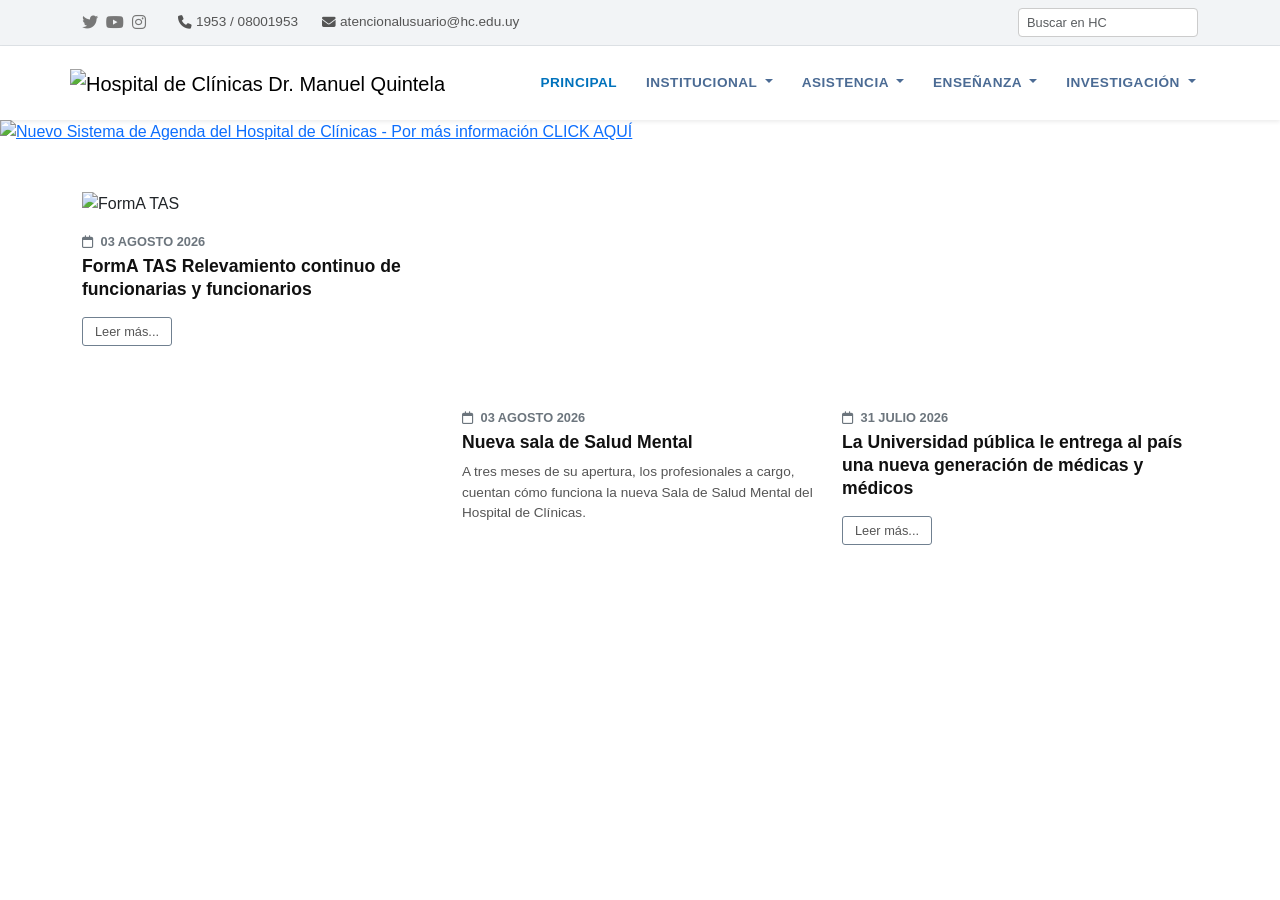
==== index.html @ b48db469 "Add files via upload" ====
<!DOCTYPE html>
<html lang="es">
<head>
    <meta charset="UTF-8">
    <meta name="viewport" content="width=device-width, initial-scale=1.0">
    <title>Principal</title>
    <!-- Bootstrap 5 CSS -->
    <link href="https://cdn.jsdelivr.net/npm/bootstrap@5.3.3/dist/css/bootstrap.min.css" rel="stylesheet">
    <!-- FontAwesome para iconos -->
    <link rel="stylesheet" href="https://cdnjs.cloudflare.com/ajax/libs/font-awesome/6.4.0/css/all.min.css">
    <link rel="stylesheet" href="estilo.css">
</head>
<body>

    <!-- Barra Superior (Top Bar) -->
<div class="top-bar py-2 border-bottom">
    <div class="container d-flex flex-wrap justify-content-between align-items-center">
        
        <!-- Redes Sociales y Contacto (Izquierda) -->
        <div class="d-flex align-items-center gap-3">
            <!-- Redes Sociales -->
            <div class="top-social d-flex gap-2 me-3">
                <a href="https://x.com/hcmquintela" target="_blank" aria-label="Twitter"><i class="fa-brands fa-twitter"></i></a>
                <a href="https://www.youtube.com/user/CETECIHCURUGUAY" target="_blank" aria-label="YouTube"><i class="fa-brands fa-youtube"></i></a>
                <a href="https://www.instagram.com/clinicas_uy" target="_blank" aria-label="Instagram"><i class="fa-brands fa-instagram"></i></a>
            </div>

            <!-- Teléfono -->
            <div class="top-info d-flex align-items-center gap-1">
                <i class="fa-solid fa-phone"></i>
                <a href="tel:1953">1953 / 08001953</a>
            </div>

            <!-- Email -->
            <div class="top-info d-flex align-items-center gap-1 ms-2">
                <i class="fa-solid fa-envelope"></i>
                <a href="mailto:atencionalusuario@hc.edu.uy">atencionalusuario@hc.edu.uy</a>
            </div>
        </div>

        <!-- Buscador (Derecha) -->
        <div class="top-search">
            <form action="#" method="GET">
                <input type="text" class="form-control form-control-sm" placeholder="Buscar en HC">
            </form>
        </div>

    </div>
</div>

    <!-- Header y Navegación con el LOGO oficial -->
    <header class="bg-white py-2 shadow-sm sticky-top">
        <nav class="navbar navbar-expand-lg navbar-light container">
            <a class="navbar-brand" href="index.html">
                <img src="img/logo_clinicas.png" alt="Hospital de Clínicas Dr. Manuel Quintela">
            </a>

            <button class="navbar-toggler" type="button" data-bs-toggle="collapse" data-bs-target="#navMenu">
                <span class="navbar-toggler-icon"></span>
            </button>

            <div class="collapse navbar-collapse" id="navMenu">
                <ul class="navbar-nav ms-auto mb-2 mb-lg-0">
                    <li class="nav-item">
                        <a class="nav-link active" href="#">PRINCIPAL</a>
                    </li>
                    <li class="nav-item dropdown">
                        <a class="nav-link dropdown-toggle" href="#" role="button" data-bs-toggle="dropdown">
                            INSTITUCIONAL
                        </a>
                        <ul class="dropdown-menu">
                            <li><a class="dropdown-item" href="#">Autoridades</a></li>
                            <li><a class="dropdown-item" href="#">Historia</a></li>
                        </ul>
                    </li>
                    <li class="nav-item dropdown">
                        <a class="nav-link dropdown-toggle" href="#" role="button" data-bs-toggle="dropdown">
                            ASISTENCIA
                        </a>
                        <ul class="dropdown-menu">
                            <li><a class="dropdown-item" href="#">Servicios Médicos</a></li>
                            <li><a class="dropdown-item" href="#">Agendas y Citas</a></li>
                            <li><a class="dropdown-item" href="tratamientos_medicos.html">Tratamientos Médicos</a></li>
                        </ul>
                    </li>
                    <li class="nav-item dropdown">
                        <a class="nav-link dropdown-toggle" href="#" role="button" data-bs-toggle="dropdown">
                            ENSEÑANZA
                        </a>
                        <ul class="dropdown-menu">
                            <li><a class="dropdown-item" href="#">Pregrado</a></li>
                            <li><a class="dropdown-item" href="#">Posgrado</a></li>
                        </ul>
                    </li>
                    <li class="nav-item dropdown">
                        <a class="nav-link dropdown-toggle" href="#" role="button" data-bs-toggle="dropdown">
                            INVESTIGACIÓN
                        </a>
                        <ul class="dropdown-menu">
                            <li><a class="dropdown-item" href="#">Proyectos</a></li>
                        </ul>
                    </li>
                </ul>
            </div>
        </nav>
    </header>

    <!-- Banner Principal (Imagen del Banner de la foto) -->
    <section class="banner-container">
        <a href="#">
            <!-- Reemplazar con la ruta de la imagen recortada del banner -->
            <img src="img/Banner_web_Nuevo_sistema_de_agenda_HC.png" alt="Nuevo Sistema de Agenda del Hospital de Clínicas - Por más información CLICK AQUÍ">
        </a>
    </section>

    <!-- Tarjetas de Noticias / Secciones -->
    <main class="container my-5">
        <div class="row g-4">

            <!-- Card 1: Imagen FormA TAS -->
            <div class="col-md-4">
                <div class="card h-100 news-card">
                    <img src="img/forma-tas.png" class="card-img-top rounded-0" alt="FormA TAS">
                    <div class="card-body px-0 pt-3">
                        <div class="news-date mb-1">
                            <i class="fa-regular fa-calendar me-1"></i> 03 AGOSTO 2026
                        </div>
                        <h5 class="news-title mb-3">FormA TAS Relevamiento continuo de funcionarias y funcionarios</h5>
                        <a href="#" class="btn-outline-custom">Leer más...</a>
                    </div>
                </div>
            </div>

            <!-- Card 2: Video de YouTube Sala de Salud Mental -->
            <div class="col-md-4">
                <div class="card h-100 news-card">
                    <div class="ratio ratio-16x9">
                        <iframe src="https://www.youtube.com/embed/dQw4w9WgXcQ" title="Nueva sala de Salud Mental" allowfullscreen></iframe>
                    </div>
                    <div class="card-body px-0 pt-3">
                        <div class="news-date mb-1">
                            <i class="fa-regular fa-calendar me-1"></i> 03 AGOSTO 2026
                        </div>
                        <h5 class="news-title mb-2">Nueva sala de Salud Mental</h5>
                        <p class="news-excerpt mb-0">
                            A tres meses de su apertura, los profesionales a cargo, cuentan cómo funciona la nueva Sala de Salud Mental del Hospital de Clínicas.
                        </p>
                    </div>
                </div>
            </div>

            <!-- Card 3: Video Universidad Pública -->
            <div class="col-md-4">
                <div class="card h-100 news-card">
                    <div class="ratio ratio-16x9">
                        <iframe src="https://www.youtube.com/embed/dQw4w9WgXcQ" title="La Universidad pública" allowfullscreen></iframe>
                    </div>
                    <div class="card-body px-0 pt-3">
                        <div class="news-date mb-1">
                            <i class="fa-regular fa-calendar me-1"></i> 31 JULIO 2026
                        </div>
                        <h5 class="news-title mb-3">La Universidad pública le entrega al país una nueva generación de médicas y médicos</h5>
                        <a href="#" class="btn-outline-custom">Leer más...</a>
                    </div>
                </div>
            </div>

        </div>
    </main>

    <!-- Bootstrap 5 JS -->
    <script src="https://cdn.jsdelivr.net/npm/bootstrap@5.3.3/dist/js/bootstrap.bundle.min.js"></script>
</body>
</html>
---- estilo.css ----
body {
            font-family: 'Segoe UI', Arial, sans-serif;
            color: #333;
            background-color: #ffffff;
        }

        /* Estilos del Menú */
        .navbar-brand img {
            max-height: 100px;
            width: auto;
        }

        .nav-link {
            color: #4b6b94 !important;
            font-size: 0.85rem;
            font-weight: 600;
            letter-spacing: 0.5px;
            text-transform: uppercase;
            padding-left: 0.9rem !important;
            padding-right: 0.9rem !important;
        }

        .nav-link.active {
            color: #0072bc !important;
        }

        /* Desplegable al pasar el mouse (hover) */
        @media (min-width: 992px) {
            .navbar .nav-item.dropdown:hover .dropdown-menu {
                display: block;
                margin-top: 0;
            }
        }

        .dropdown-menu {
            border: none;
            box-shadow: 0 4px 15px rgba(0,0,0,0.1);
            border-radius: 4px;
        }

        .dropdown-item {
            font-size: 0.85rem;
            color: #4b6b94;
        }

        /* Banner de la imagen oficial */
        .banner-container img {
            width: 100%;
            height: auto;
            display: block;
        }

        /* Tarjetas de Novedades */
        .news-card {
            border: none;
            background: transparent;
        }

        .news-date {
            font-size: 0.8rem;
            color: #6c757d;
            font-weight: 600;
            text-transform: uppercase;
        }

        .news-title {
            font-size: 1.1rem;
            font-weight: 700;
            color: #111;
            line-height: 1.3;
        }

        .news-excerpt {
            font-size: 0.85rem;
            color: #555;
        }

        .btn-outline-custom {
            border: 1px solid #708090;
            color: #555;
            font-size: 0.8rem;
            padding: 4px 12px;
            border-radius: 3px;
            background: white;
            text-decoration: none;
            display: inline-block;
        }

        .btn-outline-custom:hover {
            background: #e9ecef;
            color: #222;
        }

        /* Estilos para la barra superior */
    .top-bar {
    background-color: #f2f4f6;
    font-size: 0.85rem;
    color: #555;
        }

    .top-bar a {
    color: #555;
    text-decoration: none;
    transition: color 0.2s;
}

.top-bar a:hover {
    color: #0072bc;
}

.top-social a {
    font-size: 1rem;
    color: #777;
}

.top-search input {
    border-radius: 4px;
    border: 1px solid #ccc;
    padding: 2px 8px;
    font-size: 0.8rem;
    width: 180px;
}

.top-search input:focus {
    border-color: #0072bc;
    box-shadow: none;
}
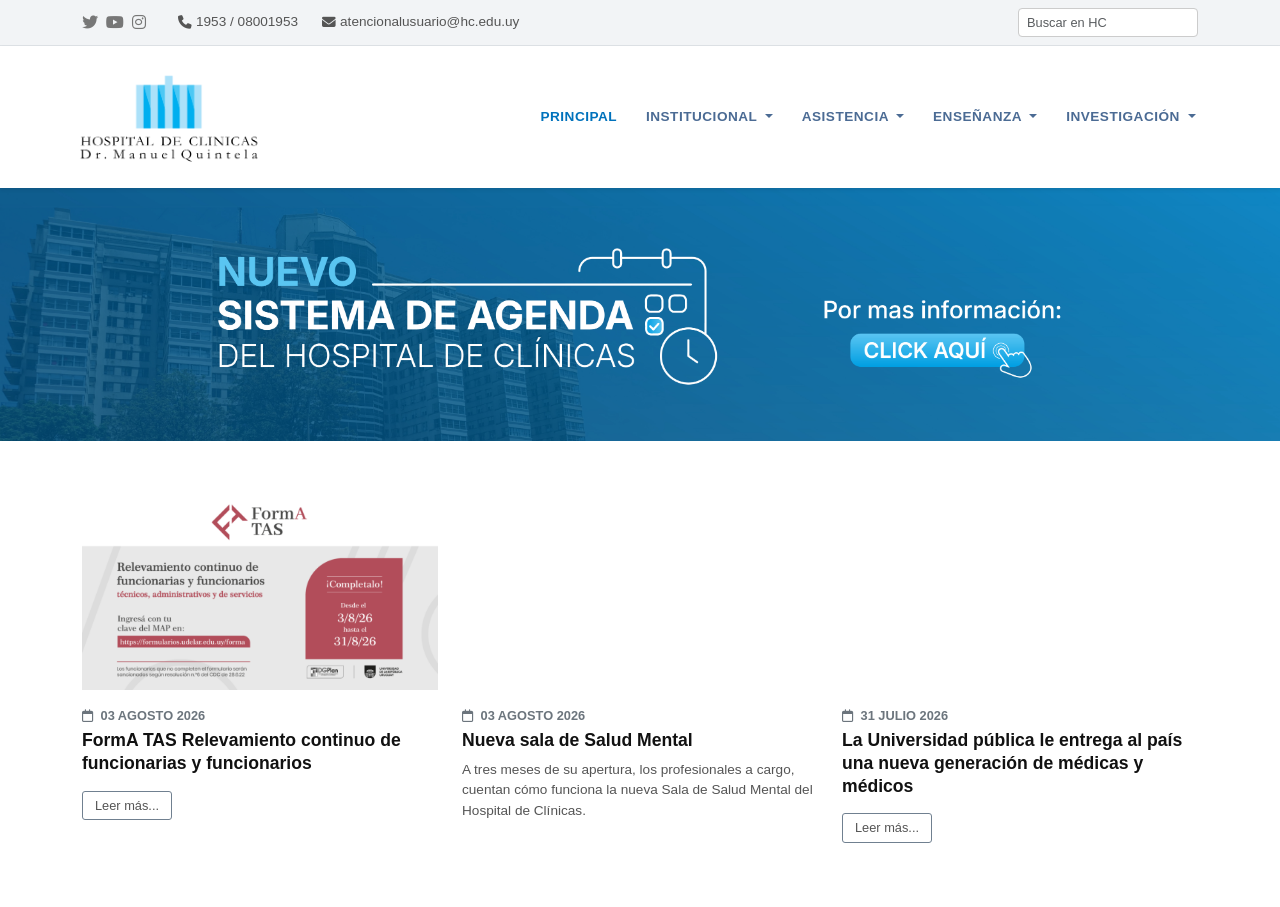
==== commit 60d3e875: "Update index.html" ====
--- a/index.html
+++ b/index.html
@@ -109,7 +109,7 @@
     <section class="banner-container">
         <a href="#">
             <!-- Reemplazar con la ruta de la imagen recortada del banner -->
-            <img src="img/Banner_web_Nuevo_sistema_de_agenda_HC.png" alt="Nuevo Sistema de Agenda del Hospital de Clínicas - Por más información CLICK AQUÍ">
+            <img src="img/banner.png" alt="Nuevo Sistema de Agenda del Hospital de Clínicas - Por más información CLICK AQUÍ">
         </a>
     </section>
 
@@ -171,4 +171,4 @@
     <!-- Bootstrap 5 JS -->
     <script src="https://cdn.jsdelivr.net/npm/bootstrap@5.3.3/dist/js/bootstrap.bundle.min.js"></script>
 </body>
-</html>+</html>
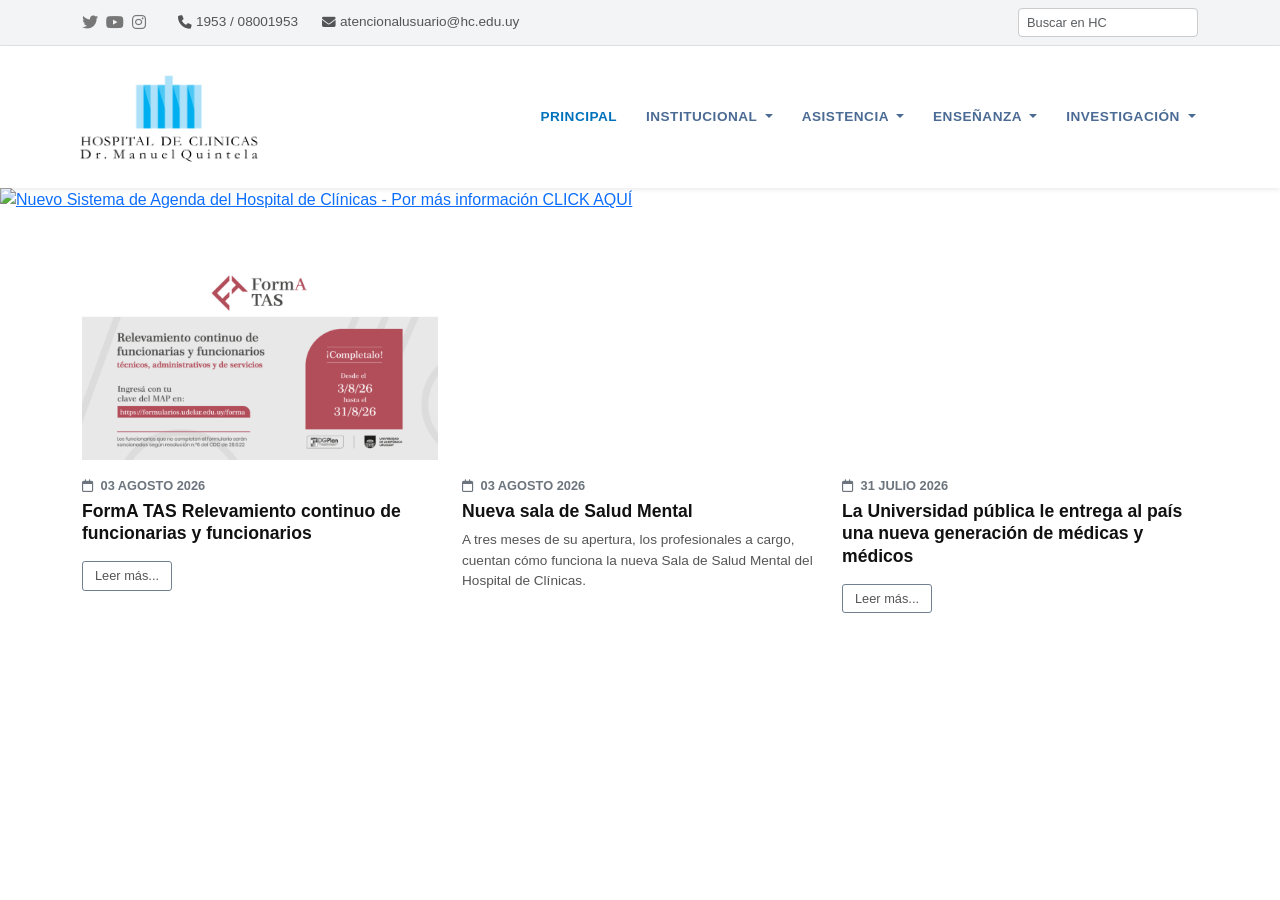
==== commit d56be065: "Update index.html" ====
--- a/index.html
+++ b/index.html
@@ -109,7 +109,7 @@
     <section class="banner-container">
         <a href="#">
             <!-- Reemplazar con la ruta de la imagen recortada del banner -->
-            <img src="img/banner.png" alt="Nuevo Sistema de Agenda del Hospital de Clínicas - Por más información CLICK AQUÍ">
+            <img src="banner.png" alt="Nuevo Sistema de Agenda del Hospital de Clínicas - Por más información CLICK AQUÍ">
         </a>
     </section>
 
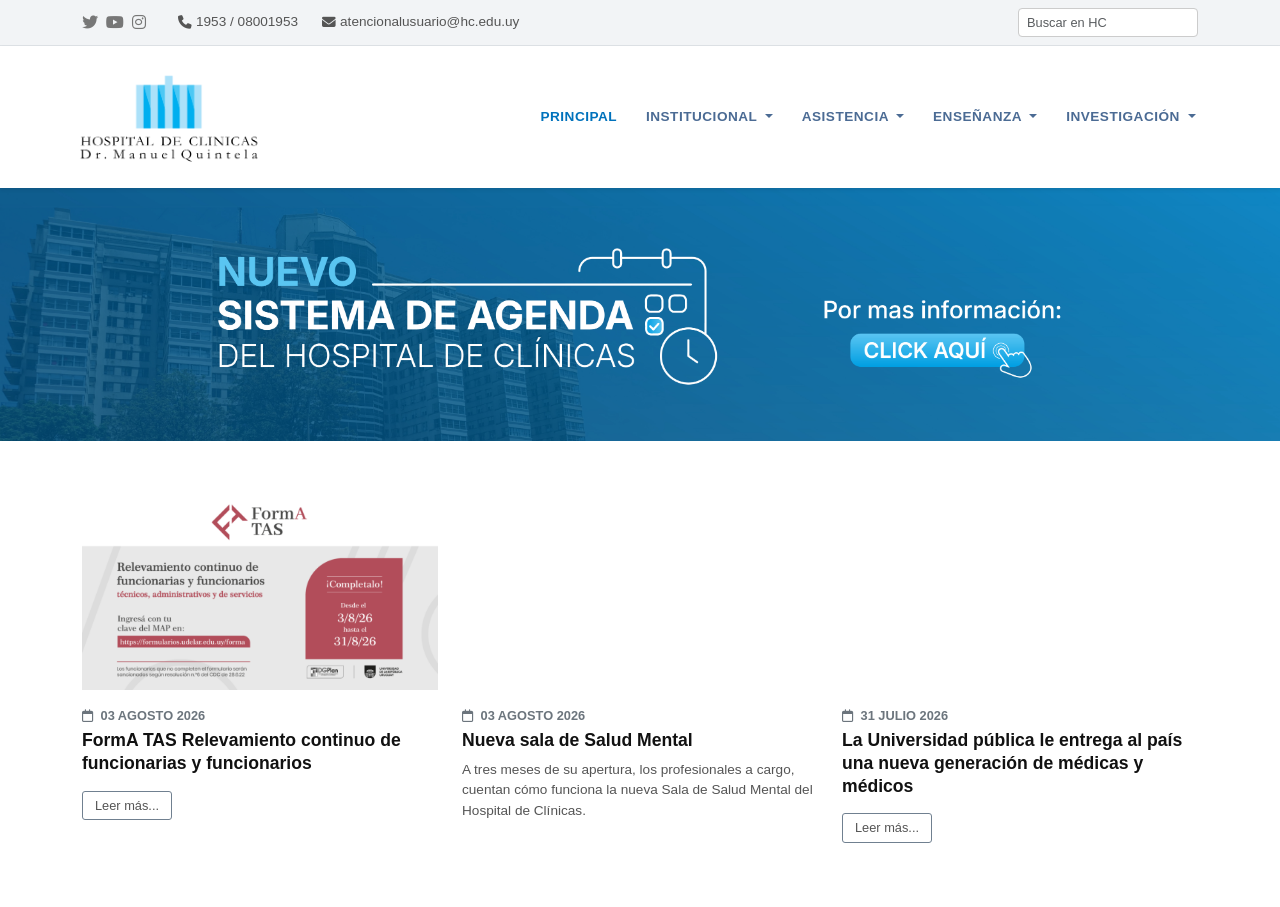
==== commit 6ba30646: "Update index.html" ====
--- a/index.html
+++ b/index.html
@@ -52,7 +52,7 @@
     <header class="bg-white py-2 shadow-sm sticky-top">
         <nav class="navbar navbar-expand-lg navbar-light container">
             <a class="navbar-brand" href="index.html">
-                <img src="img/logo_clinicas.png" alt="Hospital de Clínicas Dr. Manuel Quintela">
+                <img src="logo_clinicas.png" alt="Hospital de Clínicas Dr. Manuel Quintela">
             </a>
 
             <button class="navbar-toggler" type="button" data-bs-toggle="collapse" data-bs-target="#navMenu">
@@ -120,7 +120,7 @@
             <!-- Card 1: Imagen FormA TAS -->
             <div class="col-md-4">
                 <div class="card h-100 news-card">
-                    <img src="img/forma-tas.png" class="card-img-top rounded-0" alt="FormA TAS">
+                    <img src="forma-tas.png" class="card-img-top rounded-0" alt="FormA TAS">
                     <div class="card-body px-0 pt-3">
                         <div class="news-date mb-1">
                             <i class="fa-regular fa-calendar me-1"></i> 03 AGOSTO 2026
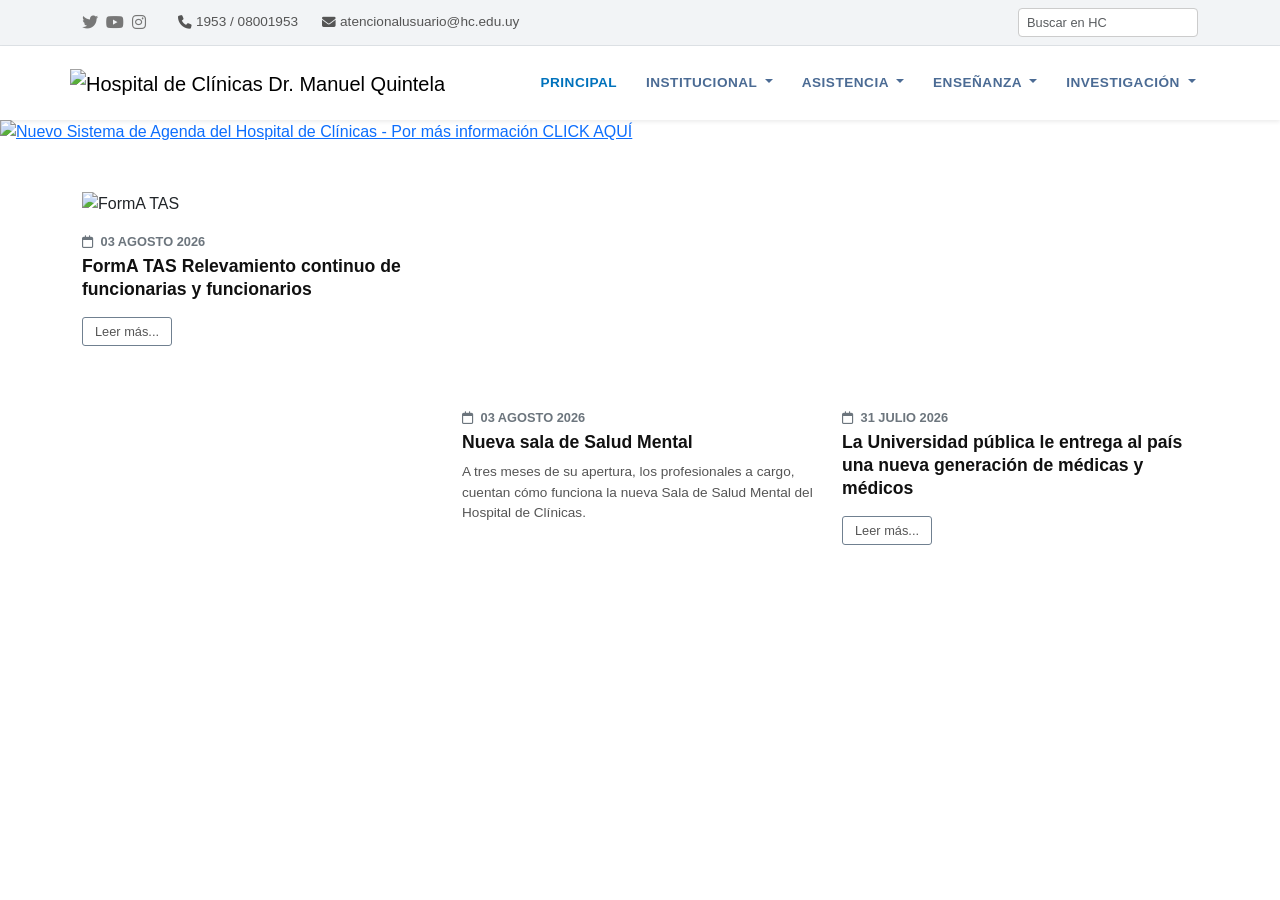
==== commit 7bbdde09: "Add files via upload" ====
--- a/index.html
+++ b/index.html
@@ -9,6 +9,8 @@
     <!-- FontAwesome para iconos -->
     <link rel="stylesheet" href="https://cdnjs.cloudflare.com/ajax/libs/font-awesome/6.4.0/css/all.min.css">
     <link rel="stylesheet" href="estilo.css">
+    <link rel="icon" type="image/png" href="icon.png">
+
 </head>
 <body>
 
@@ -52,7 +54,7 @@
     <header class="bg-white py-2 shadow-sm sticky-top">
         <nav class="navbar navbar-expand-lg navbar-light container">
             <a class="navbar-brand" href="index.html">
-                <img src="logo_clinicas.png" alt="Hospital de Clínicas Dr. Manuel Quintela">
+                <img src="img/logo_clinicas.png" alt="Hospital de Clínicas Dr. Manuel Quintela">
             </a>
 
             <button class="navbar-toggler" type="button" data-bs-toggle="collapse" data-bs-target="#navMenu">
@@ -109,7 +111,7 @@
     <section class="banner-container">
         <a href="#">
             <!-- Reemplazar con la ruta de la imagen recortada del banner -->
-            <img src="banner.png" alt="Nuevo Sistema de Agenda del Hospital de Clínicas - Por más información CLICK AQUÍ">
+            <img src="img/Banner_web_Nuevo_sistema_de_agenda_HC.png" alt="Nuevo Sistema de Agenda del Hospital de Clínicas - Por más información CLICK AQUÍ">
         </a>
     </section>
 
@@ -120,7 +122,7 @@
             <!-- Card 1: Imagen FormA TAS -->
             <div class="col-md-4">
                 <div class="card h-100 news-card">
-                    <img src="forma-tas.png" class="card-img-top rounded-0" alt="FormA TAS">
+                    <img src="img/forma-tas.png" class="card-img-top rounded-0" alt="FormA TAS">
                     <div class="card-body px-0 pt-3">
                         <div class="news-date mb-1">
                             <i class="fa-regular fa-calendar me-1"></i> 03 AGOSTO 2026
@@ -171,4 +173,4 @@
     <!-- Bootstrap 5 JS -->
     <script src="https://cdn.jsdelivr.net/npm/bootstrap@5.3.3/dist/js/bootstrap.bundle.min.js"></script>
 </body>
-</html>
+</html>
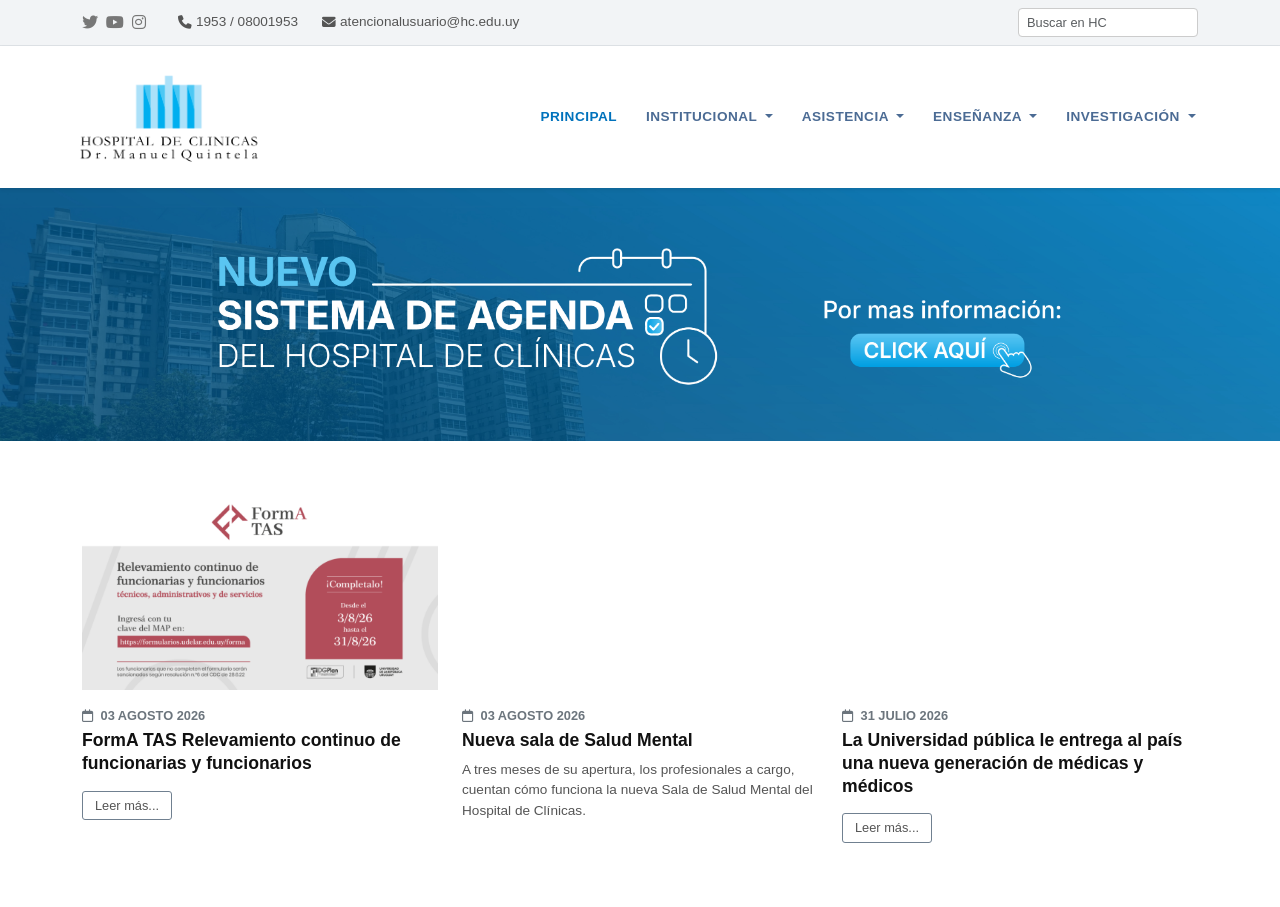
==== commit 16a7000a: "Update index.html" ====
--- a/index.html
+++ b/index.html
@@ -54,7 +54,7 @@
     <header class="bg-white py-2 shadow-sm sticky-top">
         <nav class="navbar navbar-expand-lg navbar-light container">
             <a class="navbar-brand" href="index.html">
-                <img src="img/logo_clinicas.png" alt="Hospital de Clínicas Dr. Manuel Quintela">
+                <img src="logo_clinicas.png" alt="Hospital de Clínicas Dr. Manuel Quintela">
             </a>
 
             <button class="navbar-toggler" type="button" data-bs-toggle="collapse" data-bs-target="#navMenu">
@@ -111,7 +111,7 @@
     <section class="banner-container">
         <a href="#">
             <!-- Reemplazar con la ruta de la imagen recortada del banner -->
-            <img src="img/Banner_web_Nuevo_sistema_de_agenda_HC.png" alt="Nuevo Sistema de Agenda del Hospital de Clínicas - Por más información CLICK AQUÍ">
+            <img src="banner.png" alt="Nuevo Sistema de Agenda del Hospital de Clínicas - Por más información CLICK AQUÍ">
         </a>
     </section>
 
@@ -122,7 +122,7 @@
             <!-- Card 1: Imagen FormA TAS -->
             <div class="col-md-4">
                 <div class="card h-100 news-card">
-                    <img src="img/forma-tas.png" class="card-img-top rounded-0" alt="FormA TAS">
+                    <img src="forma-tas.png" class="card-img-top rounded-0" alt="FormA TAS">
                     <div class="card-body px-0 pt-3">
                         <div class="news-date mb-1">
                             <i class="fa-regular fa-calendar me-1"></i> 03 AGOSTO 2026
@@ -173,4 +173,4 @@
     <!-- Bootstrap 5 JS -->
     <script src="https://cdn.jsdelivr.net/npm/bootstrap@5.3.3/dist/js/bootstrap.bundle.min.js"></script>
 </body>
-</html>+</html>
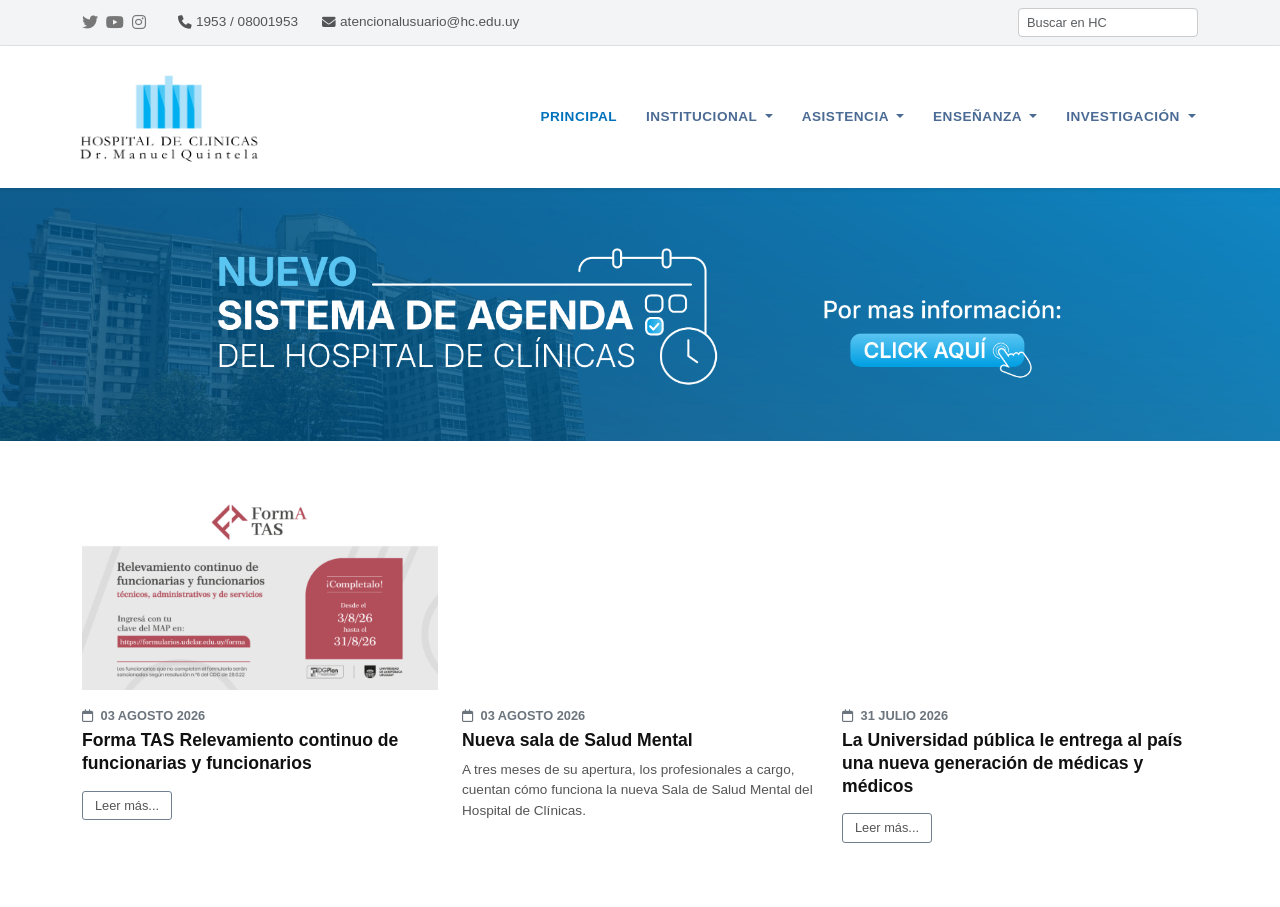
==== commit f4626d0b: "Add files via upload" ====
--- a/index.html
+++ b/index.html
@@ -4,43 +4,34 @@
     <meta charset="UTF-8">
     <meta name="viewport" content="width=device-width, initial-scale=1.0">
     <title>Principal</title>
-    <!-- Bootstrap 5 CSS -->
     <link href="https://cdn.jsdelivr.net/npm/bootstrap@5.3.3/dist/css/bootstrap.min.css" rel="stylesheet">
-    <!-- FontAwesome para iconos -->
     <link rel="stylesheet" href="https://cdnjs.cloudflare.com/ajax/libs/font-awesome/6.4.0/css/all.min.css">
     <link rel="stylesheet" href="estilo.css">
     <link rel="icon" type="image/png" href="icon.png">
-
 </head>
 <body>
 
-    <!-- Barra Superior (Top Bar) -->
 <div class="top-bar py-2 border-bottom">
     <div class="container d-flex flex-wrap justify-content-between align-items-center">
         
-        <!-- Redes Sociales y Contacto (Izquierda) -->
         <div class="d-flex align-items-center gap-3">
-            <!-- Redes Sociales -->
             <div class="top-social d-flex gap-2 me-3">
                 <a href="https://x.com/hcmquintela" target="_blank" aria-label="Twitter"><i class="fa-brands fa-twitter"></i></a>
                 <a href="https://www.youtube.com/user/CETECIHCURUGUAY" target="_blank" aria-label="YouTube"><i class="fa-brands fa-youtube"></i></a>
                 <a href="https://www.instagram.com/clinicas_uy" target="_blank" aria-label="Instagram"><i class="fa-brands fa-instagram"></i></a>
             </div>
 
-            <!-- Teléfono -->
             <div class="top-info d-flex align-items-center gap-1">
                 <i class="fa-solid fa-phone"></i>
                 <a href="tel:1953">1953 / 08001953</a>
             </div>
 
-            <!-- Email -->
             <div class="top-info d-flex align-items-center gap-1 ms-2">
                 <i class="fa-solid fa-envelope"></i>
                 <a href="mailto:atencionalusuario@hc.edu.uy">atencionalusuario@hc.edu.uy</a>
             </div>
         </div>
 
-        <!-- Buscador (Derecha) -->
         <div class="top-search">
             <form action="#" method="GET">
                 <input type="text" class="form-control form-control-sm" placeholder="Buscar en HC">
@@ -50,7 +41,6 @@
     </div>
 </div>
 
-    <!-- Header y Navegación con el LOGO oficial -->
     <header class="bg-white py-2 shadow-sm sticky-top">
         <nav class="navbar navbar-expand-lg navbar-light container">
             <a class="navbar-brand" href="index.html">
@@ -107,19 +97,15 @@
         </nav>
     </header>
 
-    <!-- Banner Principal (Imagen del Banner de la foto) -->
     <section class="banner-container">
         <a href="#">
-            <!-- Reemplazar con la ruta de la imagen recortada del banner -->
             <img src="banner.png" alt="Nuevo Sistema de Agenda del Hospital de Clínicas - Por más información CLICK AQUÍ">
         </a>
     </section>
 
-    <!-- Tarjetas de Noticias / Secciones -->
     <main class="container my-5">
         <div class="row g-4">
 
-            <!-- Card 1: Imagen FormA TAS -->
             <div class="col-md-4">
                 <div class="card h-100 news-card">
                     <img src="forma-tas.png" class="card-img-top rounded-0" alt="FormA TAS">
@@ -127,13 +113,12 @@
                         <div class="news-date mb-1">
                             <i class="fa-regular fa-calendar me-1"></i> 03 AGOSTO 2026
                         </div>
-                        <h5 class="news-title mb-3">FormA TAS Relevamiento continuo de funcionarias y funcionarios</h5>
+                        <h5 class="news-title mb-3">Forma TAS Relevamiento continuo de funcionarias y funcionarios</h5>
                         <a href="#" class="btn-outline-custom">Leer más...</a>
                     </div>
                 </div>
             </div>
 
-            <!-- Card 2: Video de YouTube Sala de Salud Mental -->
             <div class="col-md-4">
                 <div class="card h-100 news-card">
                     <div class="ratio ratio-16x9">
@@ -151,7 +136,6 @@
                 </div>
             </div>
 
-            <!-- Card 3: Video Universidad Pública -->
             <div class="col-md-4">
                 <div class="card h-100 news-card">
                     <div class="ratio ratio-16x9">
@@ -170,7 +154,6 @@
         </div>
     </main>
 
-    <!-- Bootstrap 5 JS -->
     <script src="https://cdn.jsdelivr.net/npm/bootstrap@5.3.3/dist/js/bootstrap.bundle.min.js"></script>
 </body>
-</html>
+</html>
--- a/estilo.css
+++ b/estilo.css
@@ -4,7 +4,6 @@
             background-color: #ffffff;
         }
 
-        /* Estilos del Menú */
         .navbar-brand img {
             max-height: 100px;
             width: auto;
@@ -24,7 +23,6 @@
             color: #0072bc !important;
         }
 
-        /* Desplegable al pasar el mouse (hover) */
         @media (min-width: 992px) {
             .navbar .nav-item.dropdown:hover .dropdown-menu {
                 display: block;
@@ -43,14 +41,12 @@
             color: #4b6b94;
         }
 
-        /* Banner de la imagen oficial */
         .banner-container img {
             width: 100%;
             height: auto;
             display: block;
         }
 
-        /* Tarjetas de Novedades */
         .news-card {
             border: none;
             background: transparent;
@@ -91,7 +87,6 @@
             color: #222;
         }
 
-        /* Estilos para la barra superior */
     .top-bar {
     background-color: #f2f4f6;
     font-size: 0.85rem;
